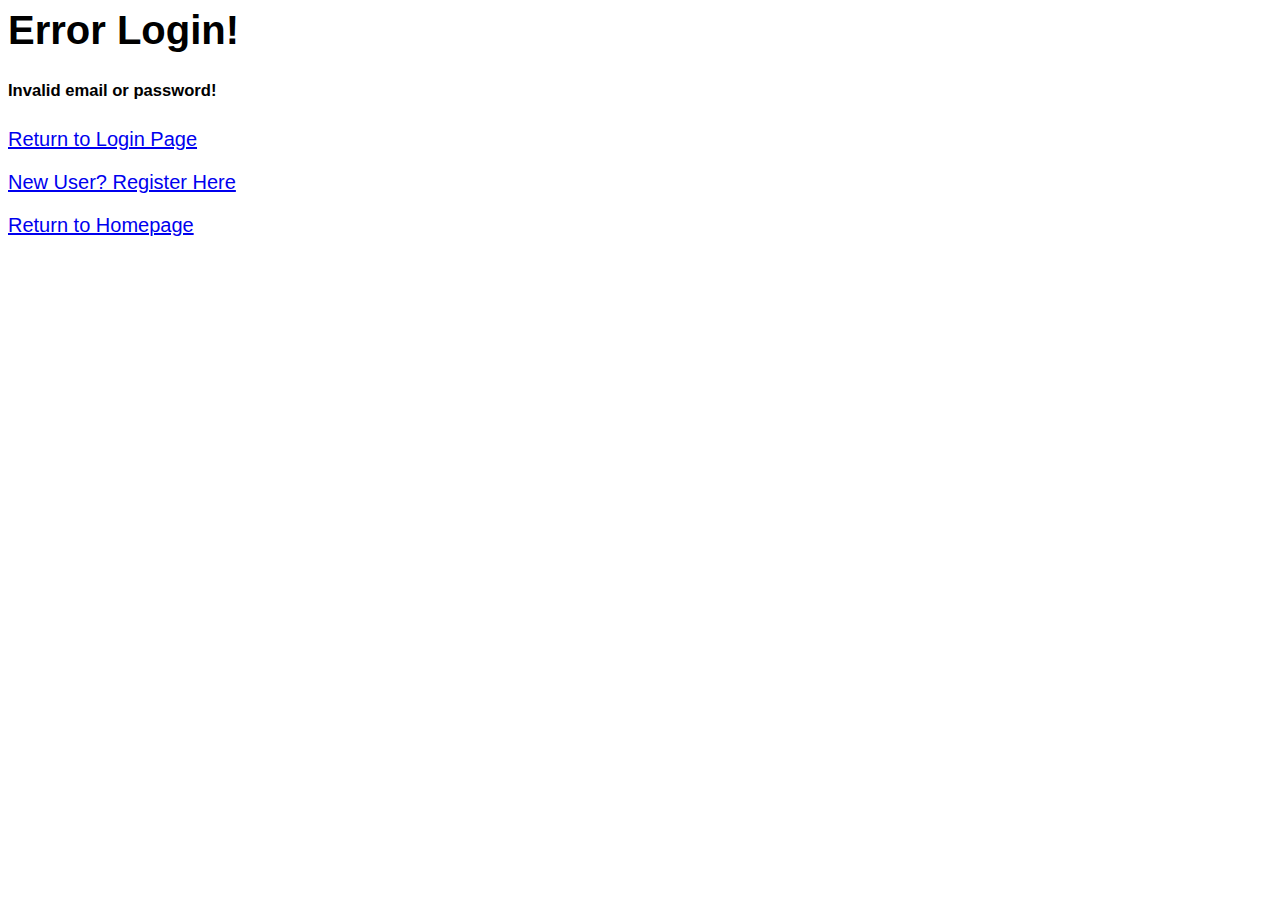
==== webserver/templates/login_error.html @ a83af12b "user login & logout & register & profile" ====
<html>
  <style>
    body{
      font-size: 15pt;
      font-family: arial;
    }
  </style>

  <body>
<h1>Error Login!</h1>

<h5>Invalid email or password!</h5>

  <p><a href="/user_login">Return to Login Page</a></p>

  <p><a href="/register">New User? Register Here</a></p>

  <p><a href="/">Return to Homepage</a></p>

  </body>


</html>
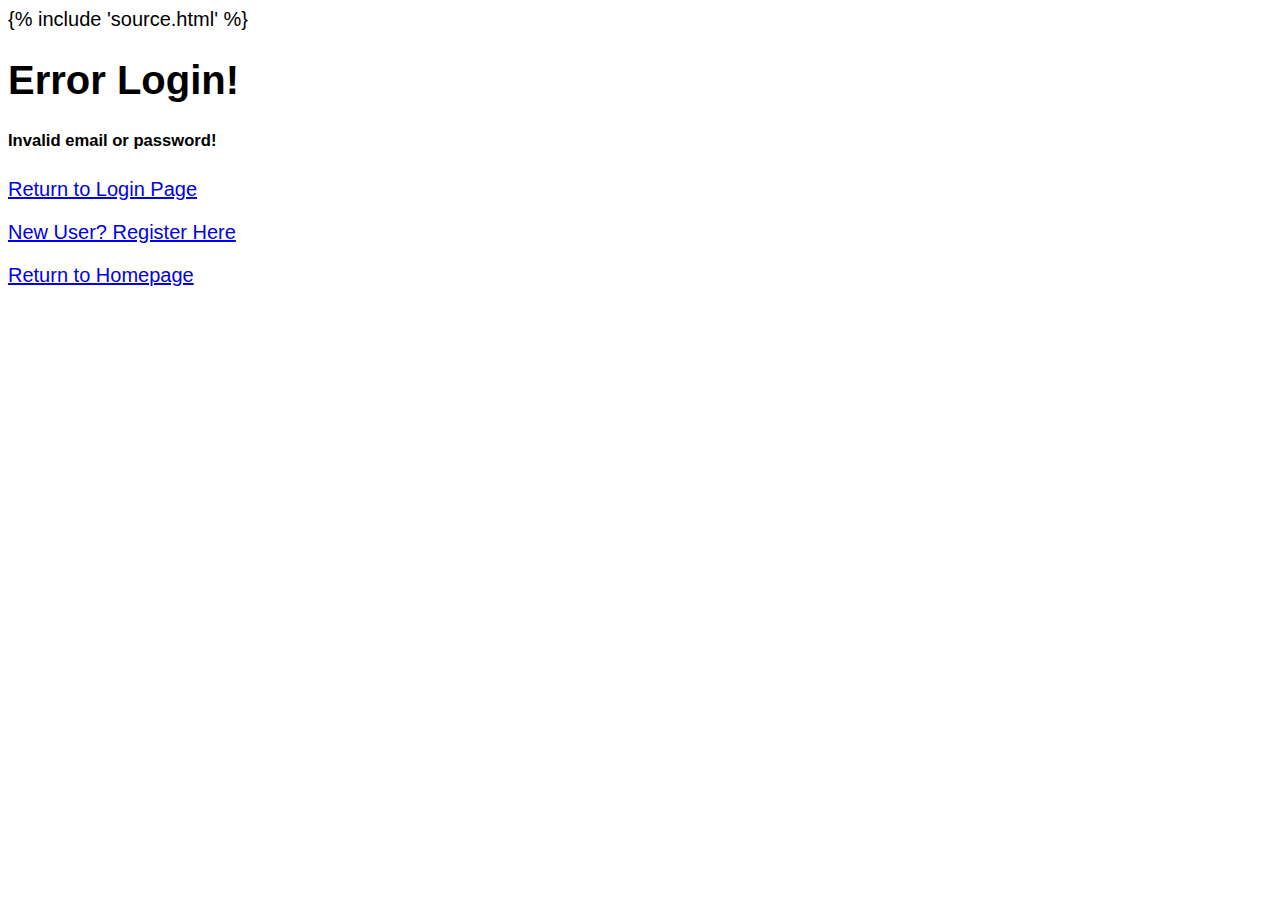
==== commit 9ac4d2bc: "added a filter results page, applied css styling to all html files" ====
--- a/webserver/templates/login_error.html
+++ b/webserver/templates/login_error.html
@@ -5,8 +5,13 @@
       font-family: arial;
     }
   </style>
+<head>
+{% include 'source.html' %}
 
+<title> newsie </title>
+</head>
   <body>
+<div id="main" class="container">
 <h1>Error Login!</h1>
 
 <h5>Invalid email or password!</h5>
@@ -16,7 +21,7 @@
   <p><a href="/register">New User? Register Here</a></p>
 
   <p><a href="/">Return to Homepage</a></p>
-
+</div>
   </body>
 
 
